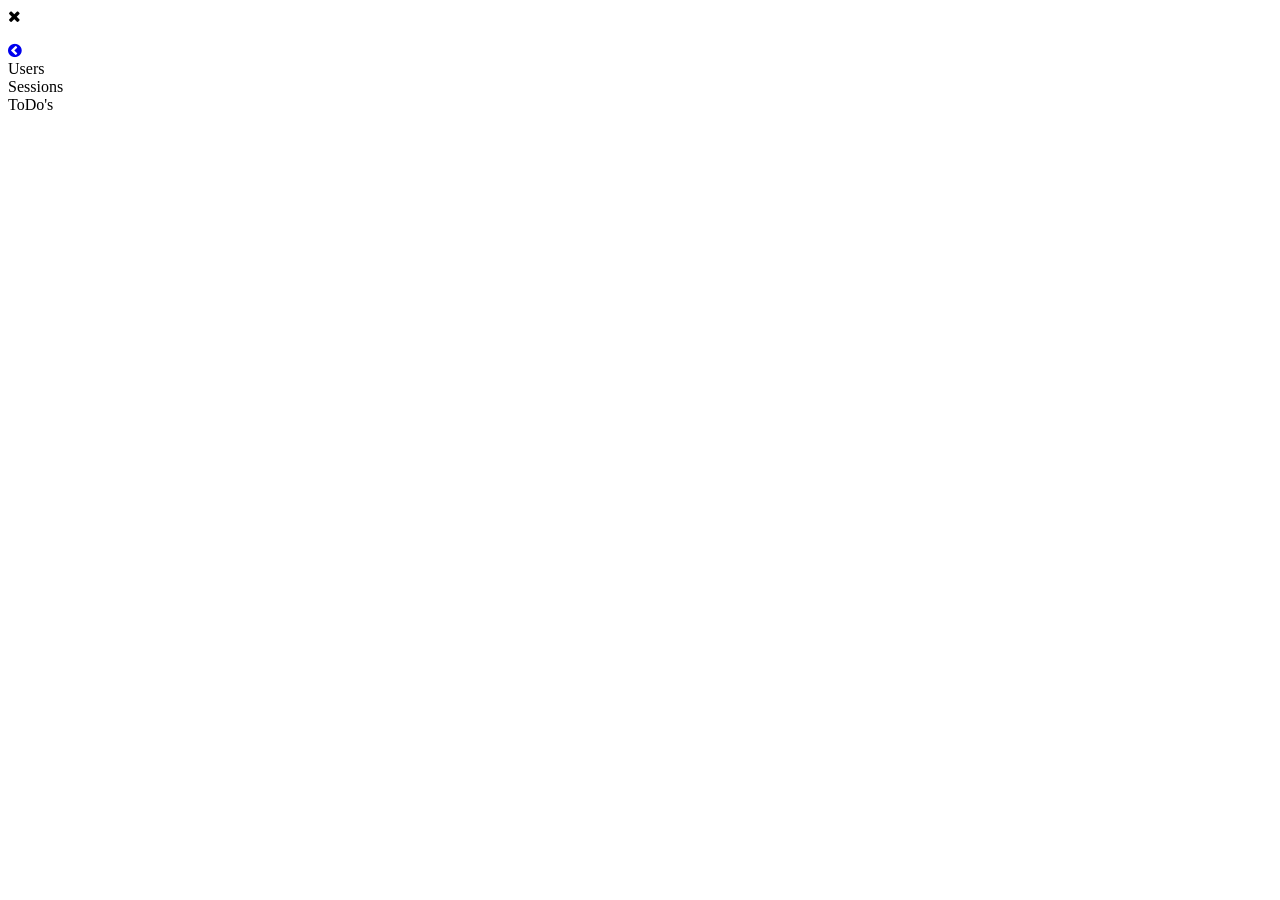
==== wwwroot/admin/index.html @ 84fe96a4 "Initial commit" ====
﻿<!DOCTYPE html>
<html>
<head>
    <meta charset="utf-8" />
    <title>Admin panel</title>
    <meta name="viewport" content="width=device-width, initial-scale=1.0">
    <link rel="stylesheet" href="https://www.w3schools.com/w3css/5/w3.css">
    <link rel="stylesheet" href="https://www.w3schools.com/lib/w3-theme-indigo.css">
    <link rel="stylesheet" href="https://cdnjs.cloudflare.com/ajax/libs/font-awesome/4.7.0/css/font-awesome.min.css">
    <script src="/js/api.js"></script>
    <script src="/js/html.js"></script>
    <script src="/js/table.js"></script>
    <script>
        class AdminPanel {
            constructor(api) {
                this.api = api;
            }

            updateUsers() { this._updateTable(table_users, "/admin/users"); }
            updateSessions() { this._updateTable(table_sessions, "/admin/sessions"); }
            updateTodos() { this._updateTable(table_todos, "/admin/todos"); }

            _updateTable(table, path) {
                this.api.get(path)
                    .then(data => {
                        table.rebuild(data);
                    })
                    .catch(error => {
                        html.showError(error.message);
                    });
            }


        }
        


        var table_users = new Table("table", [
            { title: "Name", id: "user_name" },
            { title: "Telegram user", id: "tg_name" },
            { title: "Telegram ID", id: "tg_id" },
            { title: "Created at", id: "created_at" },
            { title: "Modified at", id: "modified_at" }
        ]);

        var table_sessions = new Table("table", [
            { title: "Name", id: "user_name" },
            { title: "Telegram user", id: "tg_name" },
            { title: "Created at", id: "created_at" },
            { title: "Expired at", id: "expired_at" }
        ]);

        var table_todos = new Table("table", [
            { title: "User", id: "user_name" },
            { title: "Category", id: "category" },
            { title: "Title", id: "title" },
            { title: "Description", id: "description" },
            { title: "State", id: "state" },
            { title: "Priority", id: "priority" },
            { title: "Created", id: "created_at" },
            { title: "Modified", id: "modified_at" },
        ]);
    </script>
</head>
<body class="w3-theme-d5">
    <div id="error" class="w3-panel w3-red w3-hide w3-animate-top">
        <i class="fa fa-close w3-right w3-padding w3-btn" onclick='html.hideError();'></i>
        <p id="error-content" class="w3-padding"></p>
    </div>
    <div class="w3-sidebar w3-bar-block w3-theme-d4" style="width:200px">
        <div class="w3-bar-item w3-btn">
            <a href="/" class="fa fa-chevron-circle-left w3-xxlarge" style="text-decoration:none;"></a>
        </div>
        <div id="menu-users" class="w3-bar-item w3-btn">Users</div>
        <div id="menu-sessions" class="w3-bar-item w3-btn">Sessions</div>
        <div id="menu-todos" class="w3-bar-item w3-btn">ToDo's</div>
    </div>
    <div style="margin-left:200px" class="w3-padding">
        <table id="table" class="w3-table w3-bordered w3-border w3-hoverable" style="width:100%;">
        </table>
    </div>
    <script>
        document.addEventListener("DOMContentLoaded", () => {
            const api = new Api();
            var admin_panel = new AdminPanel(api);
            admin_panel.updateUsers();

            document.getElementById("menu-users").addEventListener("click", () => {
                admin_panel.updateUsers();
            });
            document.getElementById("menu-sessions").addEventListener("click", () => {
                admin_panel.updateSessions();
            });
            document.getElementById("menu-todos").addEventListener("click", () => {
                admin_panel.updateTodos();
            });


        });



    </script>

</body>
</html>
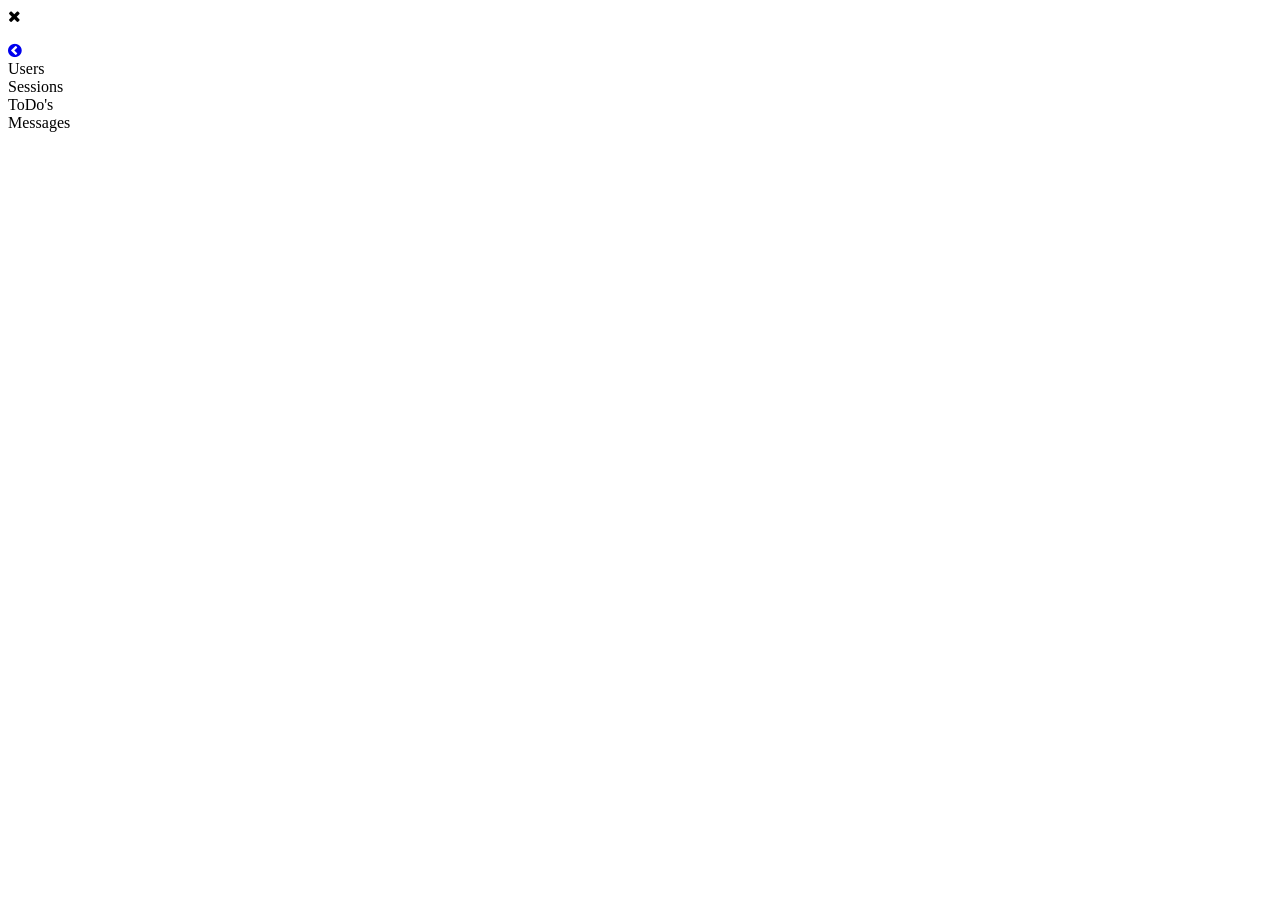
==== commit a5eb7800: "Added messages to admin panel" ====
--- a/wwwroot/admin/index.html
+++ b/wwwroot/admin/index.html
@@ -19,6 +19,7 @@
             updateUsers() { this._updateTable(table_users, "/admin/users"); }
             updateSessions() { this._updateTable(table_sessions, "/admin/sessions"); }
             updateTodos() { this._updateTable(table_todos, "/admin/todos"); }
+            updateMessages() { this._updateTable(table_messages, "/admin/messages"); }
 
             _updateTable(table, path) {
                 this.api.get(path)
@@ -60,6 +61,14 @@
             { title: "Created", id: "created_at" },
             { title: "Modified", id: "modified_at" },
         ]);
+
+        var table_messages = new Table("table", [
+            { title: "User", id: "user" },
+            { title: "Text", id: "text" },
+            { title: "Incoming", id: "is_incoming" },
+            { title: "Created", id: "created_at" },
+
+        ]);
     </script>
 </head>
 <body class="w3-theme-d5">
@@ -74,6 +83,7 @@
         <div id="menu-users" class="w3-bar-item w3-btn">Users</div>
         <div id="menu-sessions" class="w3-bar-item w3-btn">Sessions</div>
         <div id="menu-todos" class="w3-bar-item w3-btn">ToDo's</div>
+        <div id="menu-messages" class="w3-bar-item w3-btn">Messages</div>
     </div>
     <div style="margin-left:200px" class="w3-padding">
         <table id="table" class="w3-table w3-bordered w3-border w3-hoverable" style="width:100%;">
@@ -94,6 +104,9 @@
             document.getElementById("menu-todos").addEventListener("click", () => {
                 admin_panel.updateTodos();
             });
+            document.getElementById("menu-messages").addEventListener("click", () => {
+                admin_panel.updateMessages();
+            });
 
 
         });
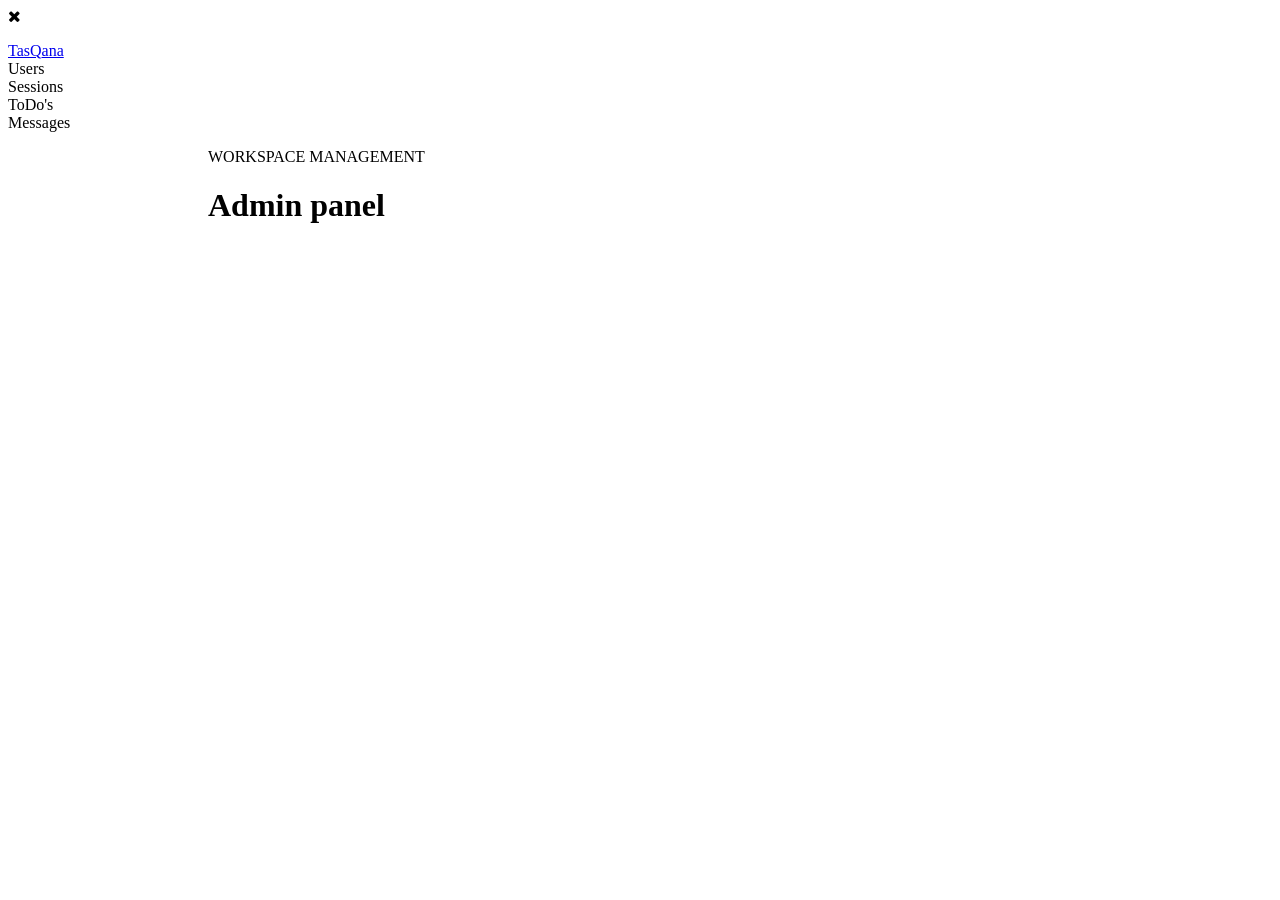
==== commit c5f27f85: "Created modern interface" ====
--- a/wwwroot/admin/index.html
+++ b/wwwroot/admin/index.html
@@ -1,5 +1,5 @@
 ﻿<!DOCTYPE html>
-<html>
+<html lang="en">
 <head>
     <meta charset="utf-8" />
     <title>Admin panel</title>
@@ -7,9 +7,31 @@
     <link rel="stylesheet" href="https://www.w3schools.com/w3css/5/w3.css">
     <link rel="stylesheet" href="https://www.w3schools.com/lib/w3-theme-indigo.css">
     <link rel="stylesheet" href="https://cdnjs.cloudflare.com/ajax/libs/font-awesome/4.7.0/css/font-awesome.min.css">
+    <link rel="stylesheet" href="/css/common.css">
     <script src="/js/api.js"></script>
     <script src="/js/html.js"></script>
     <script src="/js/table.js"></script>
+</head>
+<body class="w3-theme-d5 admin-page">
+    <div id="error" class="w3-panel w3-red w3-hide w3-animate-top">
+        <i class="fa fa-close w3-right w3-padding w3-btn" onclick='html.hideError();'></i>
+        <p id="error-content" class="w3-padding"></p>
+    </div>
+    <div class="w3-sidebar w3-bar-block w3-theme-d4" style="width:200px">
+        <div class="w3-bar-item w3-btn">
+            <a href="/" class="brand" aria-label="TasQana home">Tas<span>Q</span>ana</a>
+        </div>
+        <div id="menu-users" class="w3-bar-item w3-btn">Users</div>
+        <div id="menu-sessions" class="w3-bar-item w3-btn">Sessions</div>
+        <div id="menu-todos" class="w3-bar-item w3-btn">ToDo's</div>
+        <div id="menu-messages" class="w3-bar-item w3-btn">Messages</div>
+    </div>
+    <div style="margin-left:200px" class="w3-padding admin-content">
+        <p class="eyebrow">WORKSPACE MANAGEMENT</p>
+        <h1>Admin panel</h1>
+        <table id="table" class="w3-table w3-bordered w3-border w3-hoverable" style="width:100%;">
+        </table>
+    </div>
     <script>
         class AdminPanel {
             constructor(api) {
@@ -33,7 +55,7 @@
 
 
         }
-        
+
 
 
         var table_users = new Table("table", [
@@ -57,6 +79,7 @@
             { title: "Title", id: "title" },
             { title: "Description", id: "description" },
             { title: "State", id: "state" },
+            { title: "Order", id: "order" },
             { title: "Priority", id: "priority" },
             { title: "Created", id: "created_at" },
             { title: "Modified", id: "modified_at" },
@@ -69,27 +92,7 @@
             { title: "Created", id: "created_at" },
 
         ]);
-    </script>
-</head>
-<body class="w3-theme-d5">
-    <div id="error" class="w3-panel w3-red w3-hide w3-animate-top">
-        <i class="fa fa-close w3-right w3-padding w3-btn" onclick='html.hideError();'></i>
-        <p id="error-content" class="w3-padding"></p>
-    </div>
-    <div class="w3-sidebar w3-bar-block w3-theme-d4" style="width:200px">
-        <div class="w3-bar-item w3-btn">
-            <a href="/" class="fa fa-chevron-circle-left w3-xxlarge" style="text-decoration:none;"></a>
-        </div>
-        <div id="menu-users" class="w3-bar-item w3-btn">Users</div>
-        <div id="menu-sessions" class="w3-bar-item w3-btn">Sessions</div>
-        <div id="menu-todos" class="w3-bar-item w3-btn">ToDo's</div>
-        <div id="menu-messages" class="w3-bar-item w3-btn">Messages</div>
-    </div>
-    <div style="margin-left:200px" class="w3-padding">
-        <table id="table" class="w3-table w3-bordered w3-border w3-hoverable" style="width:100%;">
-        </table>
-    </div>
-    <script>
+
         document.addEventListener("DOMContentLoaded", () => {
             const api = new Api();
             var admin_panel = new AdminPanel(api);
@@ -116,4 +119,4 @@
     </script>
 
 </body>
-</html>+</html>
